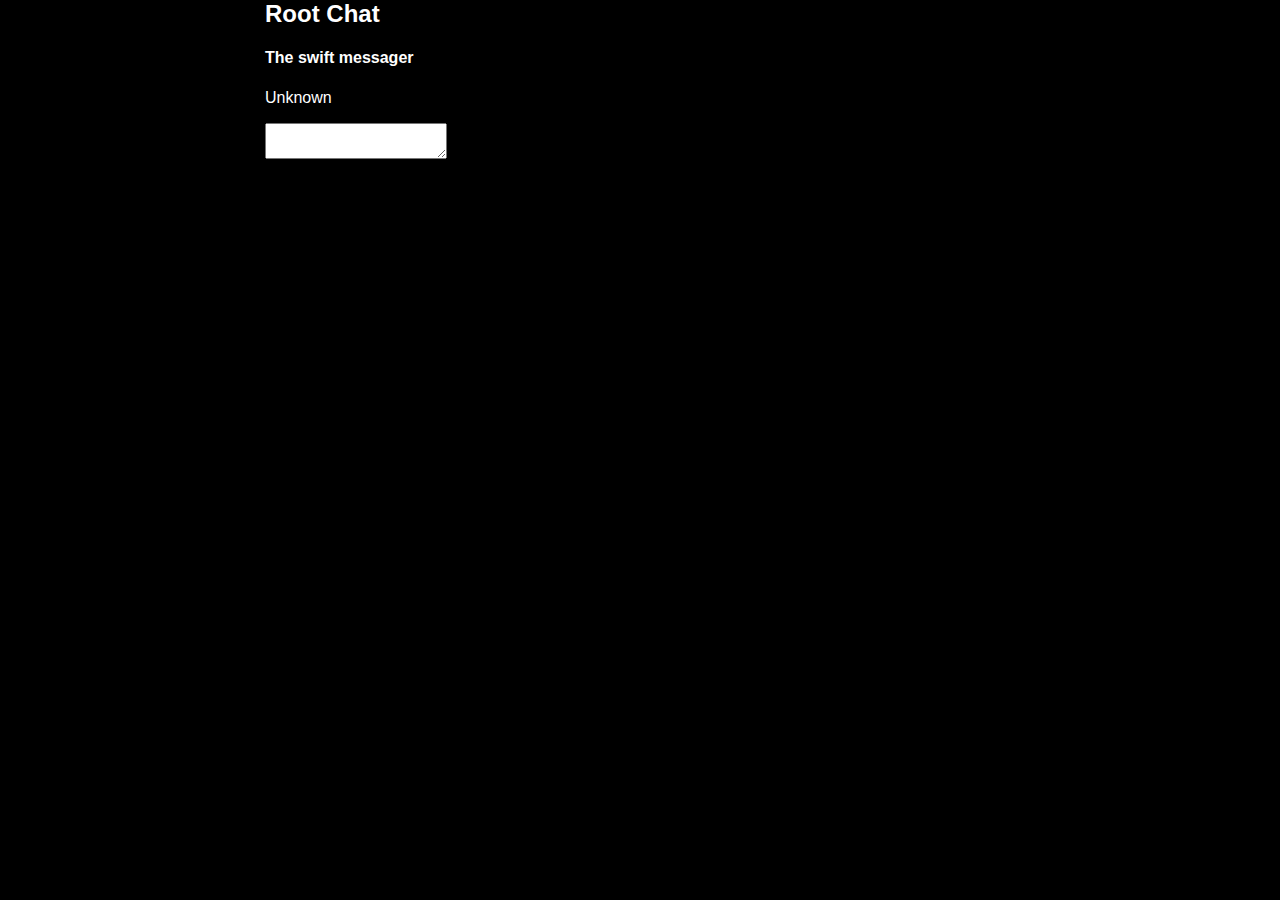
==== index.html @ 211df2c7 "Update index.html" ====
<!-- <canvas width="1500" height="2000" id="game"></canvas> -->
<title id="Page Title">RootChat</title>
<style>
    body {
      width: 750px;
      margin: auto;
      font-family:'Helvetica';
      background-color: black;
    }
    p {
        color: white;
        font-family:'Helvetica';
    }
</style>
<head>
    <title id="PageTitle" style="color: white;">RootChat</title>
</head>
<body>
    <h2 id="PageTag" style="color: white;">
        Root Chat
    </h2>
    <h4 id="CaptionTxt" style="color: white;">The swift messager</h4>
    <div>
        <p id="Content" style="font-family:'Helvetica'; color: white;">Unknown</p>
    </div>
    <textarea id="UsrInput"></textarea>
</body>
<script>
    //let Socket = new WebSocket('ws://51.210.139.126:1011/');

    let SplitKey = '___+$![(*-%=%-*)]!$+___';

    let UsrName = '';
    let SetUsrName = false;

    Socket.onmessage = ({data}) => {
        //Data = JSON.parse(data);
        //console.log(data);
        //FicData['FicTitle'] = Data['Title'];
        //FicData['Content'] = Data['Content'];
        var SplKey = '$[(*-%=%-*)]$';
        var SplData = data.split(SplKey);
        if (SplData[0] == 'Title') {
            FicData['FicTitle'] = SplData[1];
        } else if (SplData[0] == 'Content') {
            FicData['Content'] = SplData[1];
        };
    };

    setInterval(async () => {
        if (document.getElementById('UsrInput').value.endsWith('\n')) {
            MessageInBox = document.getElementById('UsrInput').value;
            document.getElementById('UsrInput').value = '';
            MessageInBox = MessageInBox.replace('\n','');
            if (SetUsrName == false) {
                Socket.send('SetUsr'+SplitKey+MessageInBox);
                SetUsrName == true
            }
        };
    }, 1000);
</script>
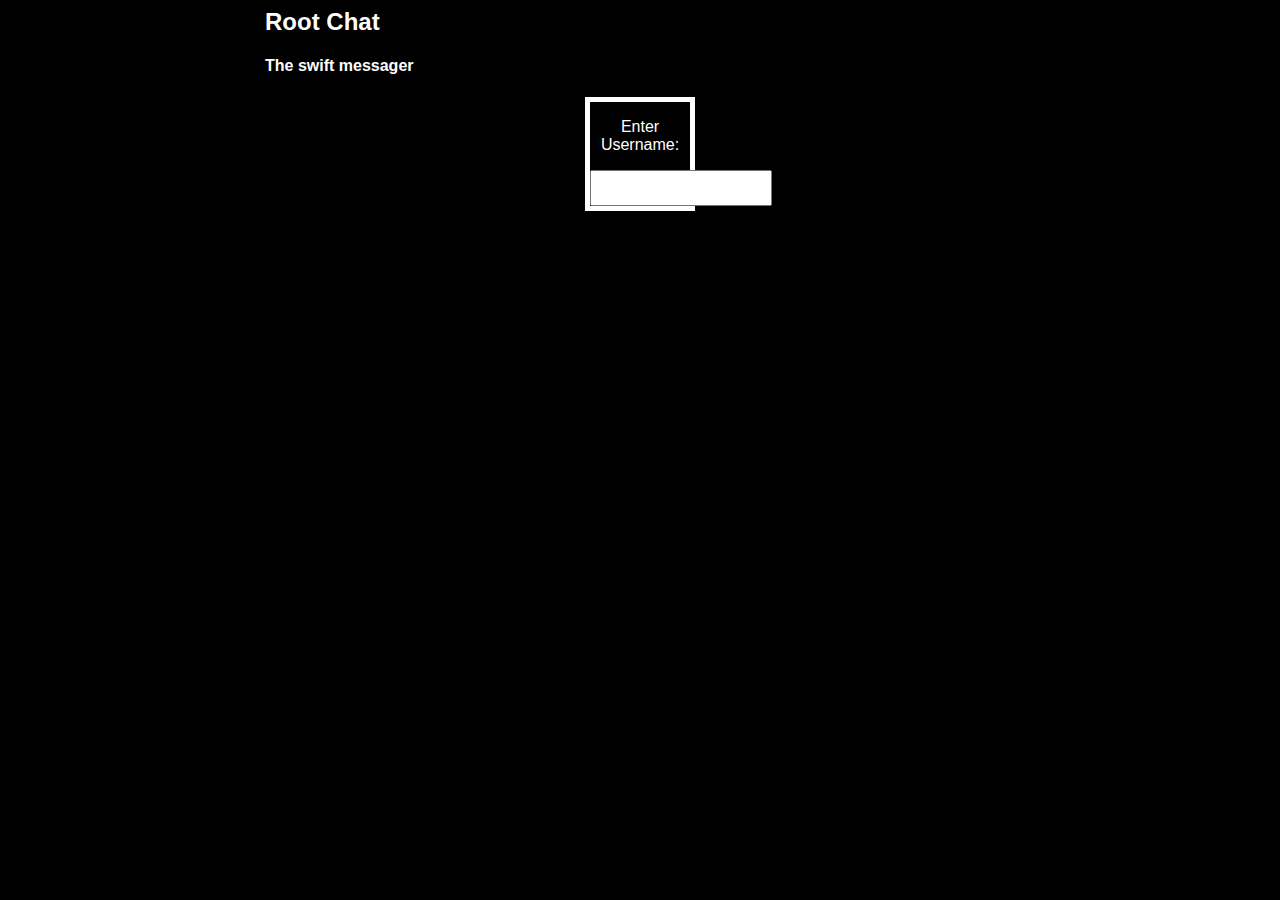
==== commit 0e1054d6: "Update index.html" ====
--- a/index.html
+++ b/index.html
@@ -2,9 +2,6 @@
 <title id="Page Title">RootChat</title>
 <style>
     body {
-      width: 750px;
-      margin: auto;
-      font-family:'Helvetica';
       background-color: black;
     }
     p {
@@ -16,14 +13,16 @@
     <title id="PageTitle" style="color: white;">RootChat</title>
 </head>
 <body>
-    <h2 id="PageTag" style="color: white;">
-        Root Chat
-    </h2>
-    <h4 id="CaptionTxt" style="color: white;">The swift messager</h4>
-    <div>
-        <p id="Content" style="font-family:'Helvetica'; color: white;">Unknown</p>
+    <div style="width: 750px; margin: auto; font-family:'Helvetica';">
+        <h2 id="PageTag" style="color: white;">
+            Root Chat
+        </h2>
+        <h4 id="CaptionTxt" style="color: white;">The swift messager</h4>
+        <div style="border: 5px solid white;  margin: auto; text-align: center; width: 100px;">
+            <p id="Content" style="font-family:'Helvetica'; color: white;">Enter Username:</p>
+            <textarea id="UsrInput" style="resize: none;"></textarea>
+        </div>
     </div>
-    <textarea id="UsrInput"></textarea>
 </body>
 <script>
     //let Socket = new WebSocket('ws://51.210.139.126:1011/');
@@ -33,19 +32,39 @@
     let UsrName = '';
     let SetUsrName = false;
 
-    Socket.onmessage = ({data}) => {
-        //Data = JSON.parse(data);
-        //console.log(data);
-        //FicData['FicTitle'] = Data['Title'];
-        //FicData['Content'] = Data['Content'];
-        var SplKey = '$[(*-%=%-*)]$';
-        var SplData = data.split(SplKey);
-        if (SplData[0] == 'Title') {
-            FicData['FicTitle'] = SplData[1];
-        } else if (SplData[0] == 'Content') {
-            FicData['Content'] = SplData[1];
-        };
-    };
+    let RootGlitch = 0
+    function RootGlitchText() {
+        if (RootGlitch < 50) {
+            document.getElementById('PageTag').value = 'Root Chat';
+            document.getElementById('CaptionTxt').value = 'The Swift Manager';
+        } else if (RootGlitch >= 50) {
+            document.getElementById('PageTag').value = 'R0ot C6at';
+            document.getElementById('CaptionTxt').value = 'The Swift Manager';
+        } else if (RootGlitch >= 50) {
+            document.getElementById('PageTag').value = '1Root Chat';
+            document.getElementById('CaptionTxt').value = 'The Swift Manager';
+        } else if (RootGlitch >= 50) {
+            document.getElementById('PageTag').value = '2Root Chat';
+            document.getElementById('CaptionTxt').value = 'The Swift Manager';
+        }
+
+        RootGlitch += 1
+    }
+
+
+    // Socket.onmessage = ({data}) => {
+    //     //Data = JSON.parse(data);
+    //     //console.log(data);
+    //     //FicData['FicTitle'] = Data['Title'];
+    //     //FicData['Content'] = Data['Content'];
+    //     var SplKey = '$[(*-%=%-*)]$';
+    //     var SplData = data.split(SplKey);
+    //     if (SplData[0] == 'Title') {
+    //         FicData['FicTitle'] = SplData[1];
+    //     } else if (SplData[0] == 'Content') {
+    //         FicData['Content'] = SplData[1];
+    //     };
+    // };
 
     setInterval(async () => {
         if (document.getElementById('UsrInput').value.endsWith('\n')) {
@@ -53,9 +72,12 @@
             document.getElementById('UsrInput').value = '';
             MessageInBox = MessageInBox.replace('\n','');
             if (SetUsrName == false) {
-                Socket.send('SetUsr'+SplitKey+MessageInBox);
+                // Socket.send('SetUsr'+SplitKey+MessageInBox);
                 SetUsrName == true
+                document.getElementById('Content').value = '';
             }
         };
+
+        RootGlitchText();
     }, 1000);
 </script>
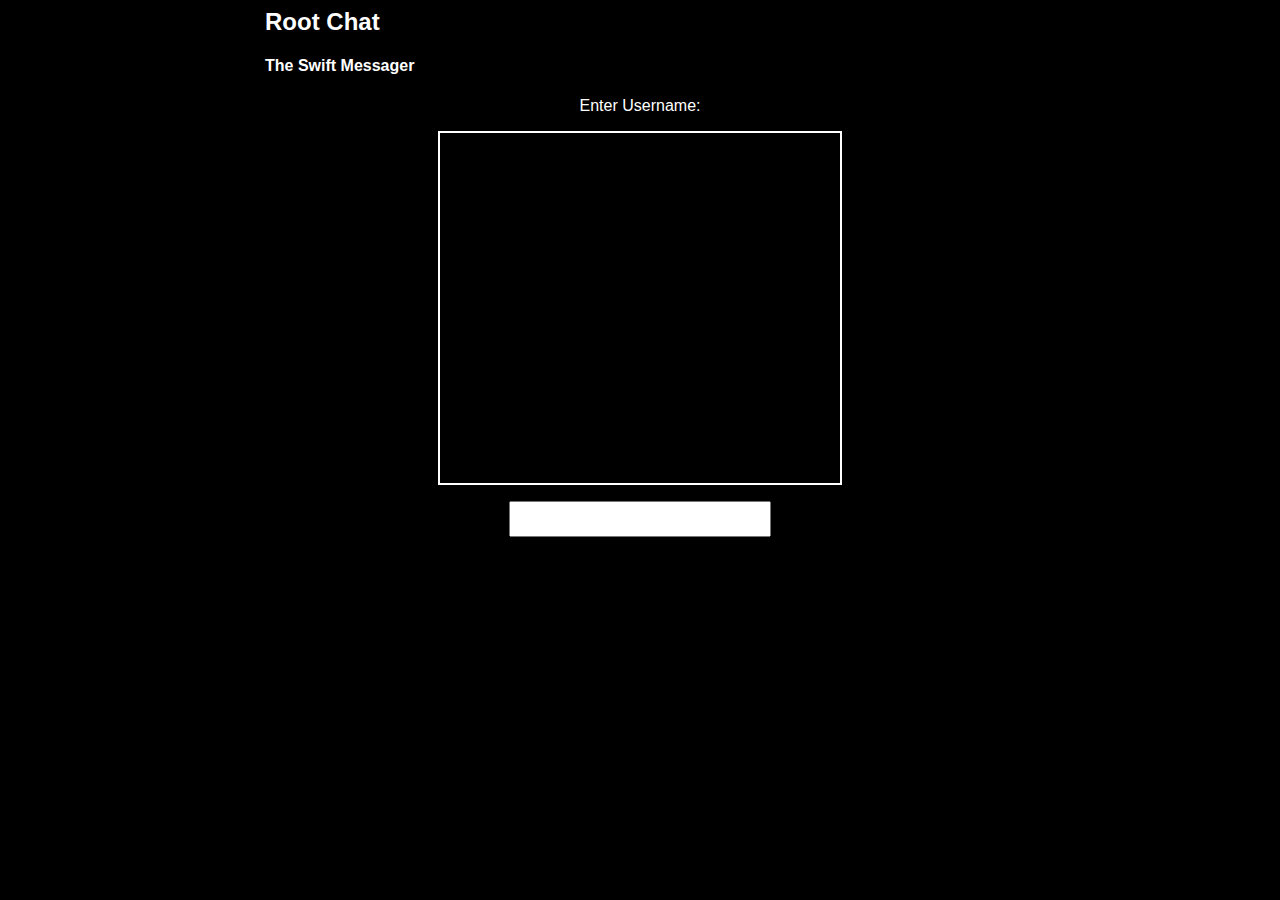
==== commit 891b9f6e: "Update index.html" ====
--- a/index.html
+++ b/index.html
@@ -1,4 +1,3 @@
-<!-- <canvas width="1500" height="2000" id="game"></canvas> -->
 <title id="Page Title">RootChat</title>
 <style>
     body {
@@ -18,14 +17,31 @@
             Root Chat
         </h2>
         <h4 id="CaptionTxt" style="color: white;">The swift messager</h4>
-        <div style="border: 5px solid white;  margin: auto; text-align: center; width: 100px;">
-            <p id="Content" style="font-family:'Helvetica'; color: white;">Enter Username:</p>
-            <textarea id="UsrInput" style="resize: none;"></textarea>
+        <div style="border: 0px solid white;  margin: auto; text-align: center; width: 300px;">
+            <p id="Content" style="font-family:'Helvetica'">Enter Username:</p>
+        </div>
+
+        <div style="border: 2px solid white;  margin: auto; text-align: center; width: 400px; height: 350px;">
+            <p id="Msg10"></p>
+            <p id="Msg9"></p>
+            <p id="Msg8"></p>
+            <p id="Msg7"></p>
+            <p id="Msg6"></p>
+            <p id="Msg5"></p>
+            <p id="Msg4"></p>
+            <p id="Msg3"></p>
+            <p id="Msg2"></p>
+            <p id="Msg1"></p>
+        </div>
+
+        <div style="border: 0px solid white;  margin: auto; text-align: center; width: 300px;">
+            <p> </p>
+            <textarea id="UsrInput" style="resize: none;" rows="2" cols="30"></textarea>
         </div>
     </div>
 </body>
 <script>
-    //let Socket = new WebSocket('ws://51.210.139.126:1011/');
+    let Socket = new WebSocket('ws://localhost:1011/');
 
     let SplitKey = '___+$![(*-%=%-*)]!$+___';
 
@@ -34,37 +50,55 @@
 
     let RootGlitch = 0
     function RootGlitchText() {
-        if (RootGlitch < 50) {
-            document.getElementById('PageTag').value = 'Root Chat';
-            document.getElementById('CaptionTxt').value = 'The Swift Manager';
-        } else if (RootGlitch >= 50) {
-            document.getElementById('PageTag').value = 'R0ot C6at';
-            document.getElementById('CaptionTxt').value = 'The Swift Manager';
-        } else if (RootGlitch >= 50) {
-            document.getElementById('PageTag').value = '1Root Chat';
-            document.getElementById('CaptionTxt').value = 'The Swift Manager';
-        } else if (RootGlitch >= 50) {
-            document.getElementById('PageTag').value = '2Root Chat';
-            document.getElementById('CaptionTxt').value = 'The Swift Manager';
+        if (RootGlitch < 3){
+            document.getElementById('PageTag').innerHTML = 'Root Chat';
+            document.getElementById('CaptionTxt').innerHTML = 'The Swift Messager';
+        }
+        if (RootGlitch >= 3){
+            document.getElementById('PageTag').innerHTML = 'R0ot Cha1';
+            document.getElementById('CaptionTxt').innerHTML = 'The Sw1ft Mes54ger';
+        }
+        if (RootGlitch >= 6){
+            document.getElementById('PageTag').innerHTML = 'Ro01 Ch4t';
+            document.getElementById('CaptionTxt').innerHTML = 'Th3 5w1ft M3s54ger';
+        }
+        if (RootGlitch >= 9){
+            document.getElementById('PageTag').innerHTML = 'R001 Ch41';
+            document.getElementById('CaptionTxt').innerHTML = 'Th3 5w1f1 M3554g3r';
         }
 
         RootGlitch += 1
+        if (RootGlitch == 11) {RootGlitch=0}
     }
 
 
-    // Socket.onmessage = ({data}) => {
-    //     //Data = JSON.parse(data);
-    //     //console.log(data);
-    //     //FicData['FicTitle'] = Data['Title'];
-    //     //FicData['Content'] = Data['Content'];
-    //     var SplKey = '$[(*-%=%-*)]$';
-    //     var SplData = data.split(SplKey);
-    //     if (SplData[0] == 'Title') {
-    //         FicData['FicTitle'] = SplData[1];
-    //     } else if (SplData[0] == 'Content') {
-    //         FicData['Content'] = SplData[1];
-    //     };
-    // };
+    function MoveMsgsUp(){
+        document.getElementById('Msg10').innerHTML = document.getElementById('Msg9').innerHTML;
+        document.getElementById('Msg9').innerHTML = document.getElementById('Msg8').innerHTML;
+        document.getElementById('Msg8').innerHTML = document.getElementById('Msg7').innerHTML;
+        document.getElementById('Msg7').innerHTML = document.getElementById('Msg6').innerHTML;
+        document.getElementById('Msg6').innerHTML = document.getElementById('Msg5').innerHTML;
+        document.getElementById('Msg5').innerHTML = document.getElementById('Msg4').innerHTML;
+        document.getElementById('Msg4').innerHTML = document.getElementById('Msg3').innerHTML;
+        document.getElementById('Msg3').innerHTML = document.getElementById('Msg2').innerHTML;
+        document.getElementById('Msg2').innerHTML = document.getElementById('Msg1').innerHTML;
+    }
+
+    Socket.onmessage = ({data}) => {
+        let SplData = data.split(SplitKey);
+        if (SplData[0] == 'Msg') {
+            MoveMsgsUp();
+            document.getElementById('Msg1').innerHTML = '['+SplData[1]+']: '+SplData[2]
+        };
+        if (SplData[0] == 'Location') {
+            MoveMsgsUp();
+            document.getElementById('Content').innerHTML = 'Located in: '+SplData[1];
+        };
+    };
+
+    setInterval(async () => {
+        RootGlitchText();
+    }, 50);
 
     setInterval(async () => {
         if (document.getElementById('UsrInput').value.endsWith('\n')) {
@@ -72,12 +106,18 @@
             document.getElementById('UsrInput').value = '';
             MessageInBox = MessageInBox.replace('\n','');
             if (SetUsrName == false) {
-                // Socket.send('SetUsr'+SplitKey+MessageInBox);
-                SetUsrName == true
-                document.getElementById('Content').value = '';
+                if (MessageInBox != '') {
+                    Socket.send('SetUsr'+SplitKey+MessageInBox);
+                    SetUsrName = true;
+                    document.getElementById('Content').innerHTML = 'Located in: Lobby';
+                }
+            } else {
+                if (MessageInBox != '') {
+                    Socket.send('Msg'+SplitKey+MessageInBox);
+                }
             }
         };
 
-        RootGlitchText();
-    }, 1000);
+        //RootGlitchText();
+    }, 100);
 </script>
